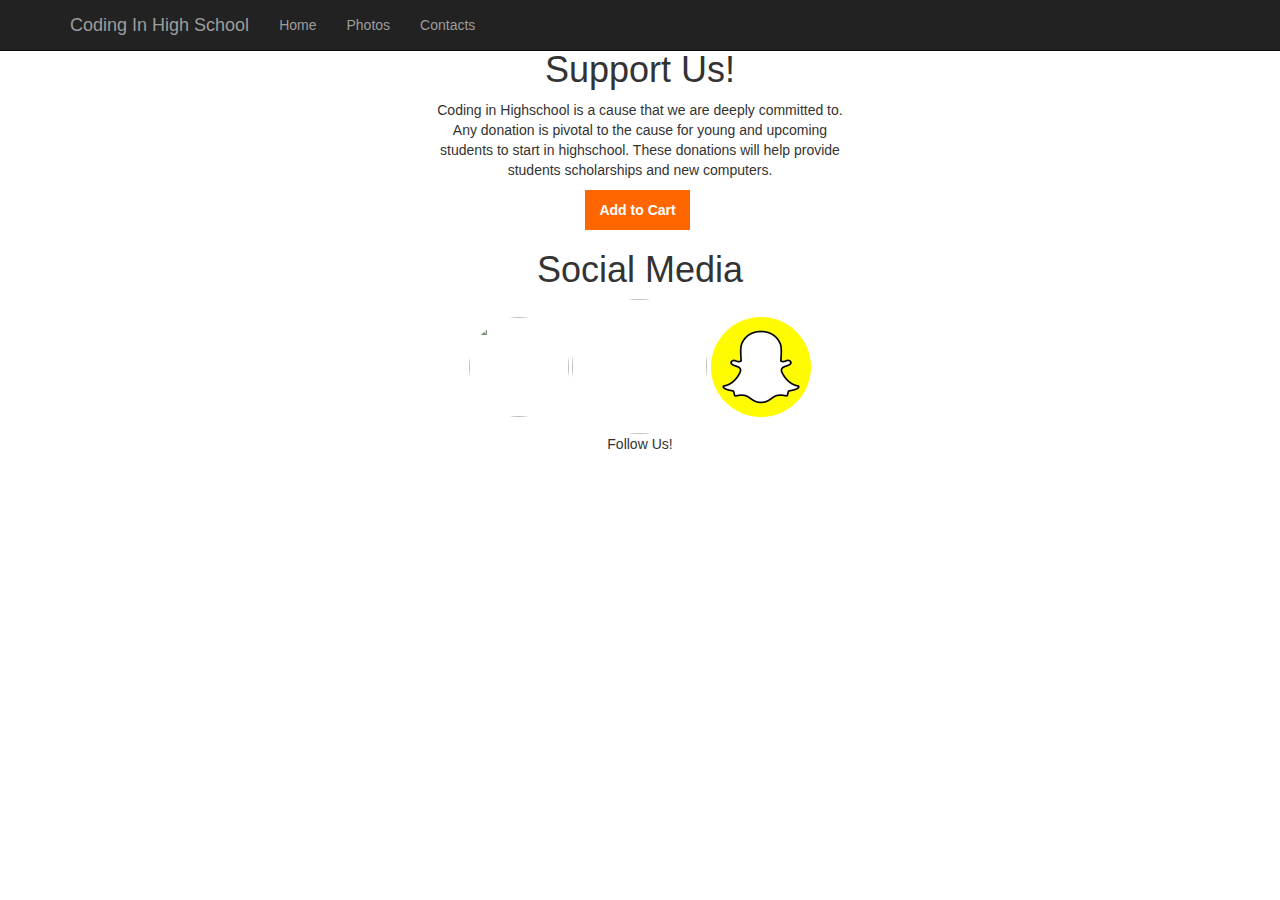
==== Contact.html @ 1617d6ba "page3" ====
<!DOCTYPE html>
<html>
<head>
	<title>Contact</title>
	<link rel="stylesheet" href="assets/css/bootstrap.css">
	<link rel="stylesheet" type="text/css" href="Contact.css">
</head>
<body>
	<nav class="navbar navbar-inverse navbar-fixed-top">
		<div class="container">
			<div class="navbar-header">
				<button type="button" class="navbar-toggle collapsed" data-toggle="collapse" data-target="#navbar" aria-expanded="false" aria-controls="navbar">
					<span class="sr-only">Toggle navigation</span>
					<span class="icon-bar"></span>
					<span class="icon-bar"></span>
					<span class="icon-bar"></span>
				</button>
				<a class="navbar-brand">
					<span class="name">Coding In High School</span>
				</a>
			</div>
			<div id="navbar" class="navbar-collapse collapse">
				<ul class="nav navbar-nav">
					<li><a href="newprofile.html">Home</a>
					</li><li><a href="photo.html">Photos</a>
				</li><li><a href="topapps.html">Contacts</a></li>
			</ul>
		</div>
	</div>
</nav>
<div class="row">

	<div class="col-md-4">
		
	</div>


	<div class="col-md-4">
		<div class="container2">
			<h1>Support Us!</h1>
			<p>Coding in Highschool is a cause that we are deeply committed to. Any donation is pivotal to the cause for young and upcoming students to start in highschool. These donations will help provide students scholarships and new computers.
			</p>



			<!-- /* Code for paypal button */ -->
			<form target="paypal" action="https://www.paypal.com/cgi-bin/webscr" method="post">

				<input type="hidden" name="cmd" value="_s-xclick">

				<input type="hidden" name="hosted_button_id" value="JGPNM5E634B42">

				<input type="submit" value="Add to Cart" name="submit" title="PayPal - The safer, easier way to pay online!" class="paypal_btn">

				<img alt="" border="0" src="https://www.paypalobjects.com/en_US/i/scr/pixel.gif" width="1" height="1">

			</form>

			<h1>Social Media</h1>

			<div class="social">
				<a href="http://www.facebook.com">
					<img class="pic1" src="https://cdn1.iconfinder.com/data/icons/logotypes/32/square-facebook-512.png">
				</a>

				<a href="http://www.github.com">
					<img class="pic2" src="https://assets-cdn.github.com/images/modules/logos_page/GitHub-Mark.png">
				</a>

				<a href="http://www.snapchat.com">
					<img class="snap" src="assets/images/snap.jpg">
				</a>
				<p>Follow Us!</p>
			</div>
		</div>

	</div>

	<div class="col-md-4">

	</div>
</div>

</body>
</html>
---- Contact.css ----
.pic1 {
	border-radius: 50%;
	width: 100px;
	height: 100px;
}
.pic2 {
	border-radius: 50%;
	width: 135px;
	height: 135px;
}
.snap {
	border-radius: 50%;
	width: 100px;
	height: 100px;
}

.container2 {
	margin-top: 50px;
	text-align: center;
}

.paypal_btn{

display: inline-block;

font-family: inherit;

font-size: 14px;

font-weight: bold;

color: #fff;

text-align: center;

padding: 10px 14px;

margin: 0;

background: #ff6600;

border: 0;

cursor: pointer;

outline: none;
}
.paypal_btn:hover{ 
	background: #e05c04; 
}
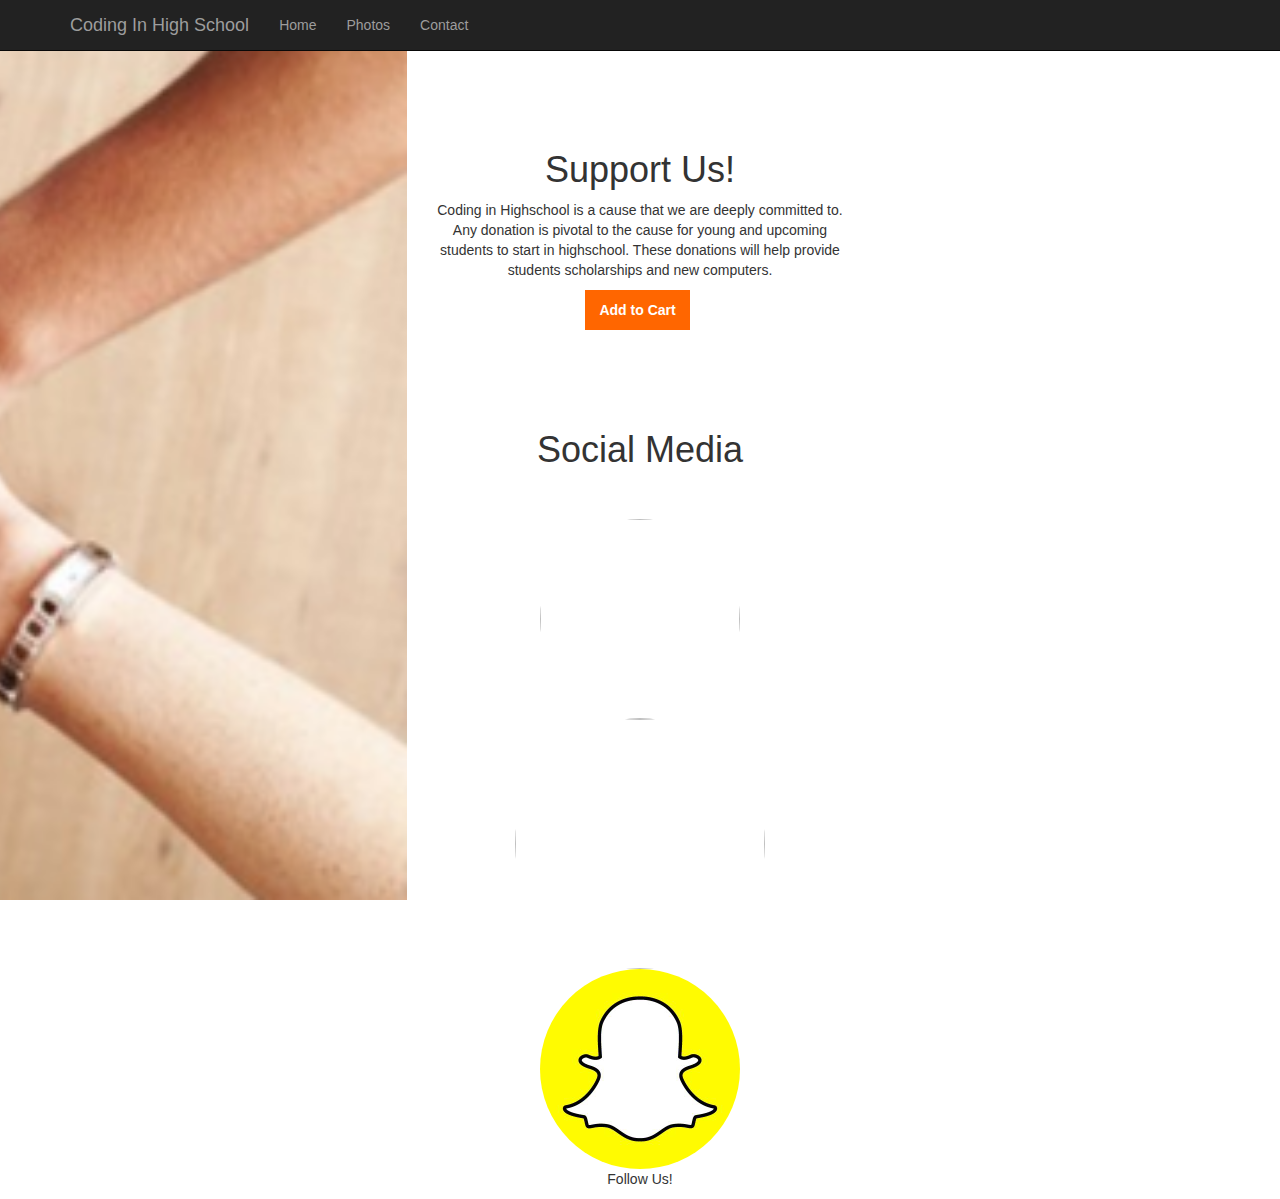
==== commit f9bb3486: "new contact pages" ====
--- a/Contact.html
+++ b/Contact.html
@@ -21,9 +21,9 @@
 			</div>
 			<div id="navbar" class="navbar-collapse collapse">
 				<ul class="nav navbar-nav">
-					<li><a href="newprofile.html">Home</a>
-					</li><li><a href="photo.html">Photos</a>
-				</li><li><a href="topapps.html">Contacts</a></li>
+					<li><a href="main.html">Home</a>
+					</li><li><a href="images.html">Photos</a>
+				</li><li><a href="contact.html">Contact</a></li>
 			</ul>
 		</div>
 	</div>
@@ -31,7 +31,7 @@
 <div class="row">
 
 	<div class="col-md-4">
-		
+		<div class="parallax"></div>
 	</div>
 
 
@@ -77,6 +77,7 @@
 	</div>
 
 	<div class="col-md-4">
+		<div class="parallax3">
 
 	</div>
 </div>
--- a/Contact.css
+++ b/Contact.css
@@ -1,21 +1,75 @@
+body {
+	animation-name: fadein;
+	animation-duration: 1s;
+}
+
+@keyframes fadein {
+
+	from{
+		opacity: 0
+	}
+
+
+	to {
+		opacity: 1
+	}
+}
+
+h1 {
+	margin-top: 100px;
+}
+
+.parallax { 
+  /* The image used */
+  background-image: url("assets/images/hands.png");
+
+  /*Set a specific height */
+  height: 1000px; 
+
+  /* Create the parallax scrolling effect */
+  background-attachment: fixed;
+  background-position: center;
+  background-repeat: no-repeat;
+  background-size: cover;
+}
+
+.parallax3 { 
+  /* The image used */
+  background-image: url("assets/images/social.png");
+
+  /*Set a specific height */
+  height: 1000px; 
+
+  /* Create the parallax scrolling effect */
+  background-attachment: fixed;
+  background-position: center;
+  background-repeat: no-repeat;
+  background-size: cover;
+}
+
+.social {
+	margin-top: 50px;
+	
+}
+
 .pic1 {
 	border-radius: 50%;
-	width: 100px;
-	height: 100px;
+	width: 200px;
+	height: 200px;
 }
 .pic2 {
 	border-radius: 50%;
-	width: 135px;
-	height: 135px;
+	width: 250px;
+	height: 250px;
 }
 .snap {
 	border-radius: 50%;
-	width: 100px;
-	height: 100px;
+	width: 200px;
+	height: 200px;
 }
 
 .container2 {
-	margin-top: 50px;
+	margin-top: 150px;
 	text-align: center;
 }
 
